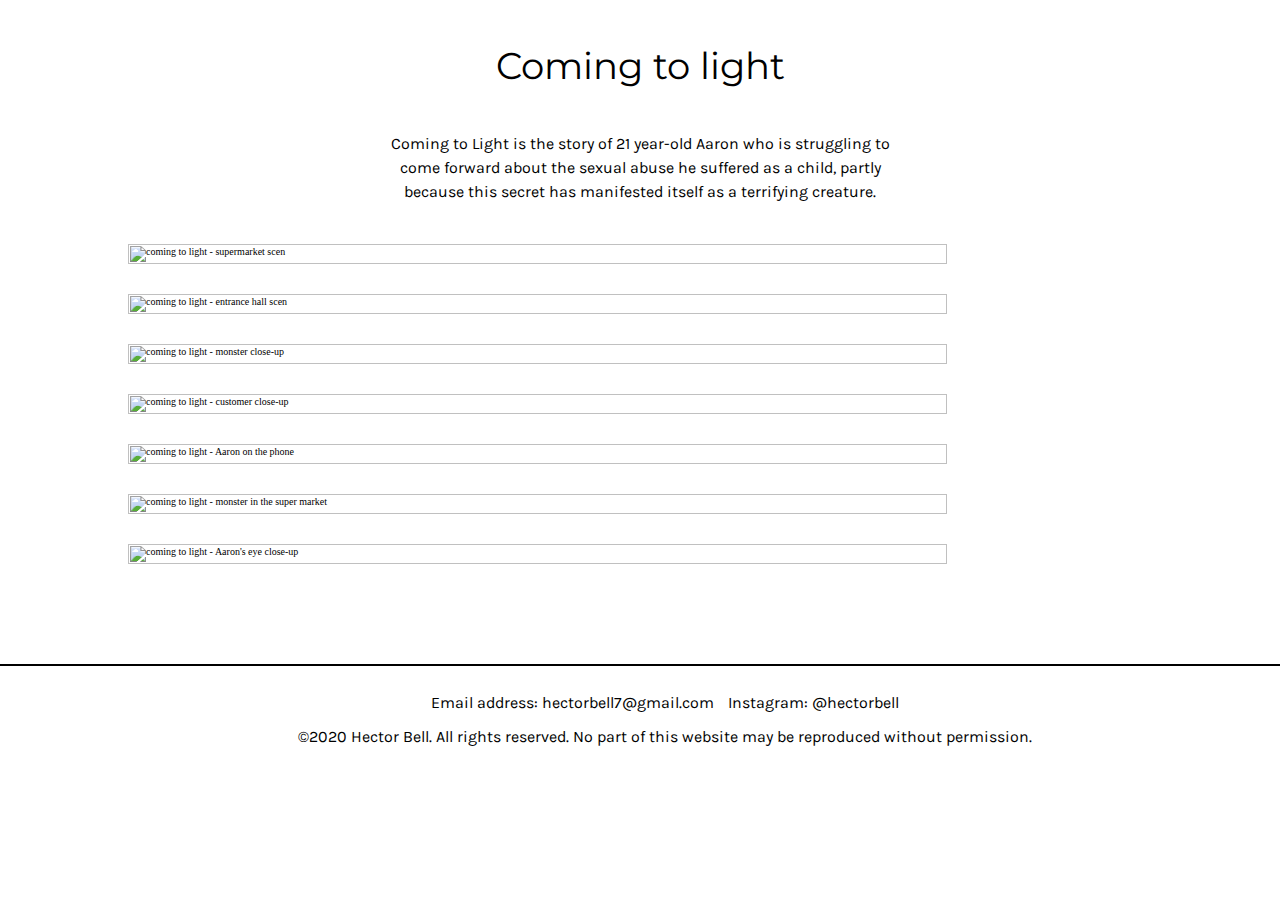
==== ctl.html @ e8bde865 "made site draft" ====
<head>
    <meta charset="UTF-8">
    <meta name="viewport" content="width=device-width, initial-scale=1.0">
    <meta http-equiv="X-UA-Compatible" content="ie=edge">
    <link rel="stylesheet"
        href="https://fonts.googleapis.com/css?family=Montserrat:100,200,300,regular,500,600,700,800,900%7CKarla:400,700%7CMontserrat:400,700"
        media="all">
    <link rel="stylesheet" href="style.css">
    <title>Hector Bell - coming to light</title>
</head>
<body>
    <div class="ctl-page">
        <h1>Coming to light</h1>
        <p>Coming to Light is the story of 21 year-old Aaron who is struggling to come forward about the sexual abuse he suffered
        as a child, partly because this secret has manifested itself as a terrifying creature.</p>
        <img src="https://i.imgur.com/Ph6NpGw.png" alt="coming to light - supermarket scen">
        <img src="https://i.imgur.com/deQPNVT.png" alt="coming to light - entrance hall scen">
        <img src="https://i.imgur.com/KhZwHcS.png" alt="coming to light - monster close-up">
        <img src="https://i.imgur.com/CrC08lv.png" alt="coming to light - customer close-up">
        <img src="https://i.imgur.com/vuUSXiZ.png" alt="coming to light - Aaron on the phone">
        <img src="https://i.imgur.com/gkOiC8x.png" alt="coming to light - monster in the super market">
        <img src="https://i.imgur.com/VPkAs1B.png" alt="coming to light - Aaron's eye close-up">
    </div>
    <section id="footer">
        <p>Email address: hectorbell7@gmail.com <span>Instagram: @hectorbell</span></p>
        <p>©2020 Hector Bell. All rights reserved. No part of this website may be reproduced without permission.</p>
    </section>
</body>
---- style.css ----
* {
  text-decoration: none;
  list-style: none;
  outline: none;
  border: none;
  padding: 0;
  margin: 0;
  scroll-behavior: smooth;
}
html{
  font-size: 62.5%;
}
body{
  max-width: 2000px;
}

.header-container{
  width: 100vw;
  height: 90vh;
  display: flex;
  justify-content: center;
  align-self: flex-start;
  background-image: url('https://i.imgur.com/hIChs3x.png');
  background-color: #000;
  background-position: center;
  background-repeat: no-repeat;
  background-size: auto;
}
.main-header{
  display: flex;
  flex-direction: column;
  justify-content: space-around;
  align-items: center;
  height: 16%;
  margin-top: 5%;
  color: #fff;
}
h1{
  font-size: 3.7rem;
  font-family: "Montserrat", sans-serif;
  font-weight: 400;
  line-height: .86;
  text-transform: none;
  letter-spacing: 0;
  font-style: normal;
}
.main-header ul{
  display: flex;
  justify-content: space-between;
  width: 100%;
}
.main-header li{
  padding: 0 12px;
}
.menu{
    font-size: 1.6rem;
    list-style: none;
    font-weight: 400;
    line-height: 1.5;
    text-transform: none;
    letter-spacing: 0;
    font-style: normal;
    font-family: "Karla", "Helvetica Neue", "Helvetica", Arial, Verdana, sans-serif;
}
.menu a{
  color: #fff;
}

.header-link{
  position: absolute;
  color: #fff;
  opacity: 0.85;
  top: 40%;
  max-width: 72rem;
  margin: 0;
  border: 2px solid;
  padding: 1.6rem 2.4rem;
  font-size: 2.3rem;
  font-weight: 500;
  line-height: 1;
  text-transform: lowercase;
  letter-spacing: 0;
  font-style: normal;
  font-family: "Montserrat", "Helvetica Neue", "Helvetica", Arial, Verdana, sans-serif;
  cursor: pointer;
}
.header-link:hover{
  opacity: 1;
}
.header-link a{
  color: #fff;
}

section{
  width: 100%;
  margin-top: 100px;
  display: flex;
  justify-content: flex-start;
  align-items: center;
  flex-direction: column;
}

.project{
  width: 85%;
  position: relative;
  margin-top: 25px;
}
.project-hover{
  position: absolute;
  width: 100%;
  height: 100%;
  left: 0;
  top: 0;
  background-color: black;
  opacity: 0;
  transition: opacity 1s;
  cursor: pointer;
  display: flex;
  justify-content: center;
  align-items: center;
}
.project-hover:hover{
  opacity: 0.65;
}
.project-link{
  color: #fff;
  opacity: 0.85;
  max-width: 72rem;
  margin: 0;
  border: 2px solid;
  padding: 1.6rem 2.4rem;
  font-size: 2.3rem;
  font-weight: 500;
  line-height: 1;
  text-transform: lowercase;
  letter-spacing: 0;
  font-style: normal;
  font-family: "Montserrat", "Helvetica Neue", "Helvetica", Arial, Verdana, sans-serif;
  transform: translateY(20px);
  transition: transform 1.5s;
}
.project-link:hover{
  opacity: 1;
}
.project-hover:hover .project-link{
  transform: translateY(0);
}
.project-link a{
  color: #fff;
}
.project img{
  width: 100%;
}

.swiper-container {
    width: 420px;
    height: 640px;
}
.swiper-slide img{
  width: 100%;
}
:root {
    --swiper-theme-color: #fff !important;
}

.about-me-container{
  display: flex;
  justify-content: space-between;
  align-self: center;
  max-width: 900px;
  width: 100%;
}
.about-me-container img{
  width: 50%;
}
.about-me-details{
  display: flex;
  justify-content: space-around;
  align-items: center;
  flex-direction: column;
}
.about-me-details h2{
  max-width: 72rem;
  margin: 0;
  border: 2px solid;
  padding: 1.6rem 2.4rem;
  font-size: 2.3rem;
  font-weight: 500;
  line-height: 1;
  text-transform: lowercase;
  letter-spacing: 0;
  font-style: normal;
  font-family: "Montserrat", "Helvetica Neue", "Helvetica", Arial, Verdana, sans-serif;
  margin-bottom: 30px;
}
.about-me-details p{
  font-size: 1.6rem;
  font-weight: 400;
  line-height: 1.5;
  text-transform: none;
  letter-spacing: 0;
  font-style: normal;
  font-family: "Karla", "Helvetica Neue", "Helvetica", Arial, Verdana, sans-serif;
  text-align: center;
  padding: 0 10px;
  margin-bottom: 10px;
}
.contact{
  display: flex;
  flex-direction: column;
  justify-content: center;
  align-items: center;
}
.socials{
  display: flex;
  justify-content: space-around;
  align-items: center;
  width: 100px;
  margin-top: 15px;
}
.socials a{
  color: #000;
}
.socials i{
  font-size: 35px;
  cursor: pointer;
}

#footer{
  border-top: 2px solid black;
  padding: 25px;
  display: flex;
  flex-direction: column;
  justify-content: center;
  align-items: center;
}
#footer p{
  font-size: 1.6rem;
  text-align: center;
  font-weight: 400;
  line-height: 1.5;
  letter-spacing: 0;
  font-style: normal;
  font-family: "Karla", "Helvetica Neue", "Helvetica", Arial, Verdana, sans-serif;
  margin-bottom: 10px;
}
#footer span{
  margin-left: 10px;
}

.ctl-page{
  display: flex;
  justify-content: center;
  align-items: center;
  flex-direction: column;
  width: 100%;
}
.ctl-page h1{
  margin-top: 50px;
}
.ctl-page p{
  font-size: 1.6rem;
  font-weight: 400;
  line-height: 1.5;
  text-transform: none;
  letter-spacing: 0;
  font-style: normal;
  font-family: "Karla", "Helvetica Neue", "Helvetica", Arial, Verdana, sans-serif;
  text-align: center;
  padding: 0 10px;
  margin-top: 50px;
  margin-bottom: 10px;
  max-width: 500px;
}
.ctl-page img{
  width: 80%;
  margin-top: 30px;
}
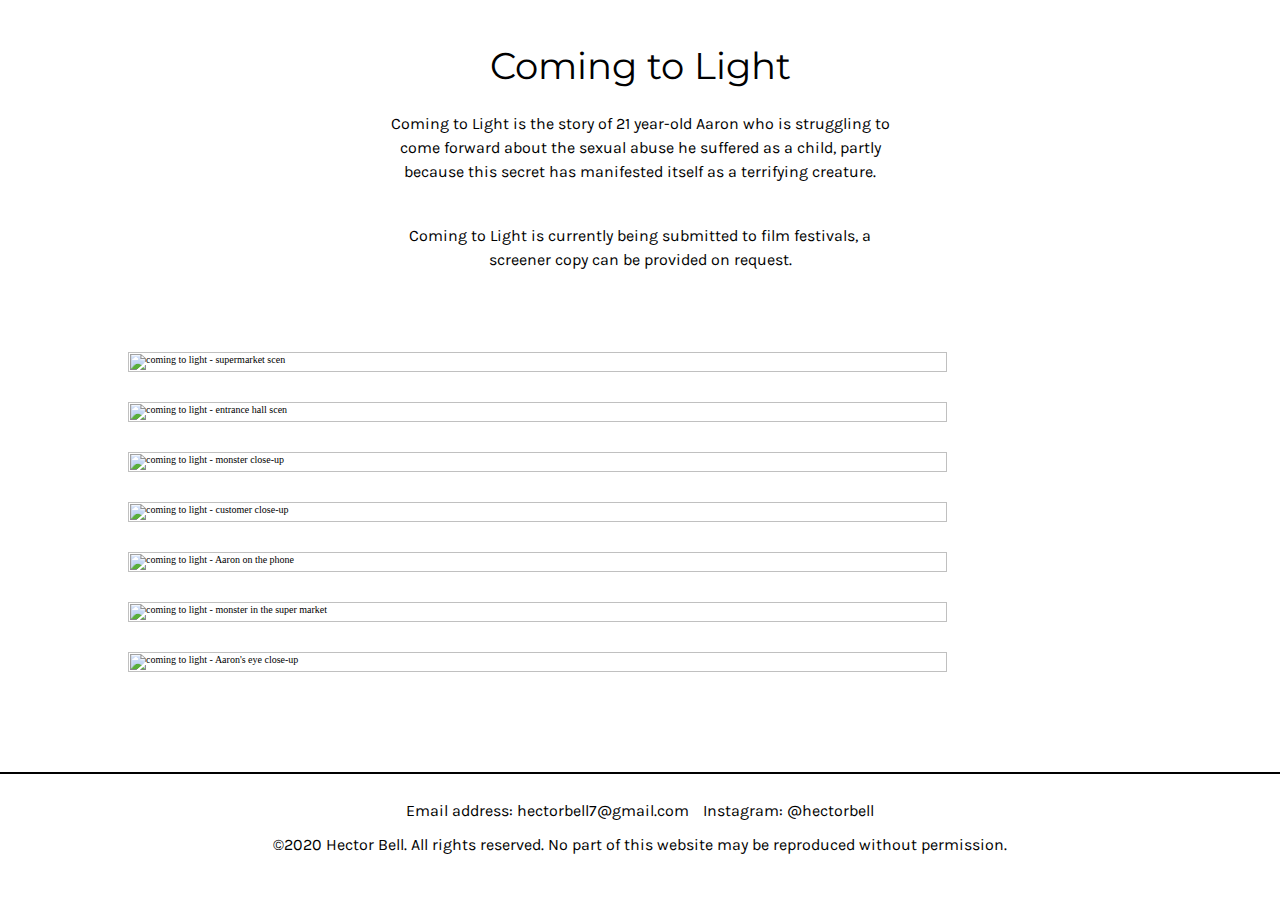
==== commit 9f04953e: "hector's updates" ====
--- a/ctl.html
+++ b/ctl.html
@@ -5,14 +5,20 @@
     <link rel="stylesheet"
         href="https://fonts.googleapis.com/css?family=Montserrat:100,200,300,regular,500,600,700,800,900%7CKarla:400,700%7CMontserrat:400,700"
         media="all">
+    <link rel="stylesheet" href="https://use.fontawesome.com/releases/v5.6.3/css/all.css"
+        integrity="sha384-UHRtZLI+pbxtHCWp1t77Bi1L4ZtiqrqD80Kn4Z8NTSRyMA2Fd33n5dQ8lWUE00s/" crossorigin="anonymous">
     <link rel="stylesheet" href="style.css">
-    <title>Hector Bell - coming to light</title>
+    <title>Hector Bell - Coming to Light</title>
 </head>
 <body>
     <div class="ctl-page">
-        <h1>Coming to light</h1>
+        <h1>Coming to Light</h1>
         <p>Coming to Light is the story of 21 year-old Aaron who is struggling to come forward about the sexual abuse he suffered
         as a child, partly because this secret has manifested itself as a terrifying creature.</p>
+        <p>Coming to Light is currently being submitted to film festivals, a screener copy can be provided on request.</p>
+        <p><a target="_blank" href="https://www.instagram.com/comingtolightfilm/">
+            <i class="fab fa-instagram"></i>
+        </a></p>
         <img src="https://i.imgur.com/Ph6NpGw.png" alt="coming to light - supermarket scen">
         <img src="https://i.imgur.com/deQPNVT.png" alt="coming to light - entrance hall scen">
         <img src="https://i.imgur.com/KhZwHcS.png" alt="coming to light - monster close-up">
--- a/style.css
+++ b/style.css
@@ -9,6 +9,7 @@
 }
 html{
   font-size: 62.5%;
+  width: 100vw;
 }
 body{
   max-width: 2000px;
@@ -73,12 +74,12 @@
   top: 40%;
   max-width: 72rem;
   margin: 0;
-  border: 2px solid;
+  border-bottom: 2px solid;
   padding: 1.6rem 2.4rem;
   font-size: 2.3rem;
   font-weight: 500;
   line-height: 1;
-  text-transform: lowercase;
+  /* text-transform: lowercase; */
   letter-spacing: 0;
   font-style: normal;
   font-family: "Montserrat", "Helvetica Neue", "Helvetica", Arial, Verdana, sans-serif;
@@ -92,7 +93,7 @@
 }
 
 section{
-  width: 100%;
+  /* width: 100%; */
   margin-top: 100px;
   display: flex;
   justify-content: flex-start;
@@ -127,12 +128,12 @@
   opacity: 0.85;
   max-width: 72rem;
   margin: 0;
-  border: 2px solid;
+  border-bottom: 2px solid;
   padding: 1.6rem 2.4rem;
   font-size: 2.3rem;
   font-weight: 500;
   line-height: 1;
-  text-transform: lowercase;
+  /* text-transform: lowercase; */
   letter-spacing: 0;
   font-style: normal;
   font-family: "Montserrat", "Helvetica Neue", "Helvetica", Arial, Verdana, sans-serif;
@@ -182,12 +183,12 @@
 .about-me-details h2{
   max-width: 72rem;
   margin: 0;
-  border: 2px solid;
+  border-bottom: 2px solid;
   padding: 1.6rem 2.4rem;
   font-size: 2.3rem;
   font-weight: 500;
   line-height: 1;
-  text-transform: lowercase;
+  /* text-transform: lowercase; */
   letter-spacing: 0;
   font-style: normal;
   font-family: "Montserrat", "Helvetica Neue", "Helvetica", Arial, Verdana, sans-serif;
@@ -268,11 +269,17 @@
   font-family: "Karla", "Helvetica Neue", "Helvetica", Arial, Verdana, sans-serif;
   text-align: center;
   padding: 0 10px;
-  margin-top: 50px;
+  margin-top: 30px;
   margin-bottom: 10px;
   max-width: 500px;
+}
+.ctl-page a{
+  color: #000;
+}
+.ctl-page i{
+  font-size: 30px;
 }
 .ctl-page img{
   width: 80%;
   margin-top: 30px;
-}+}
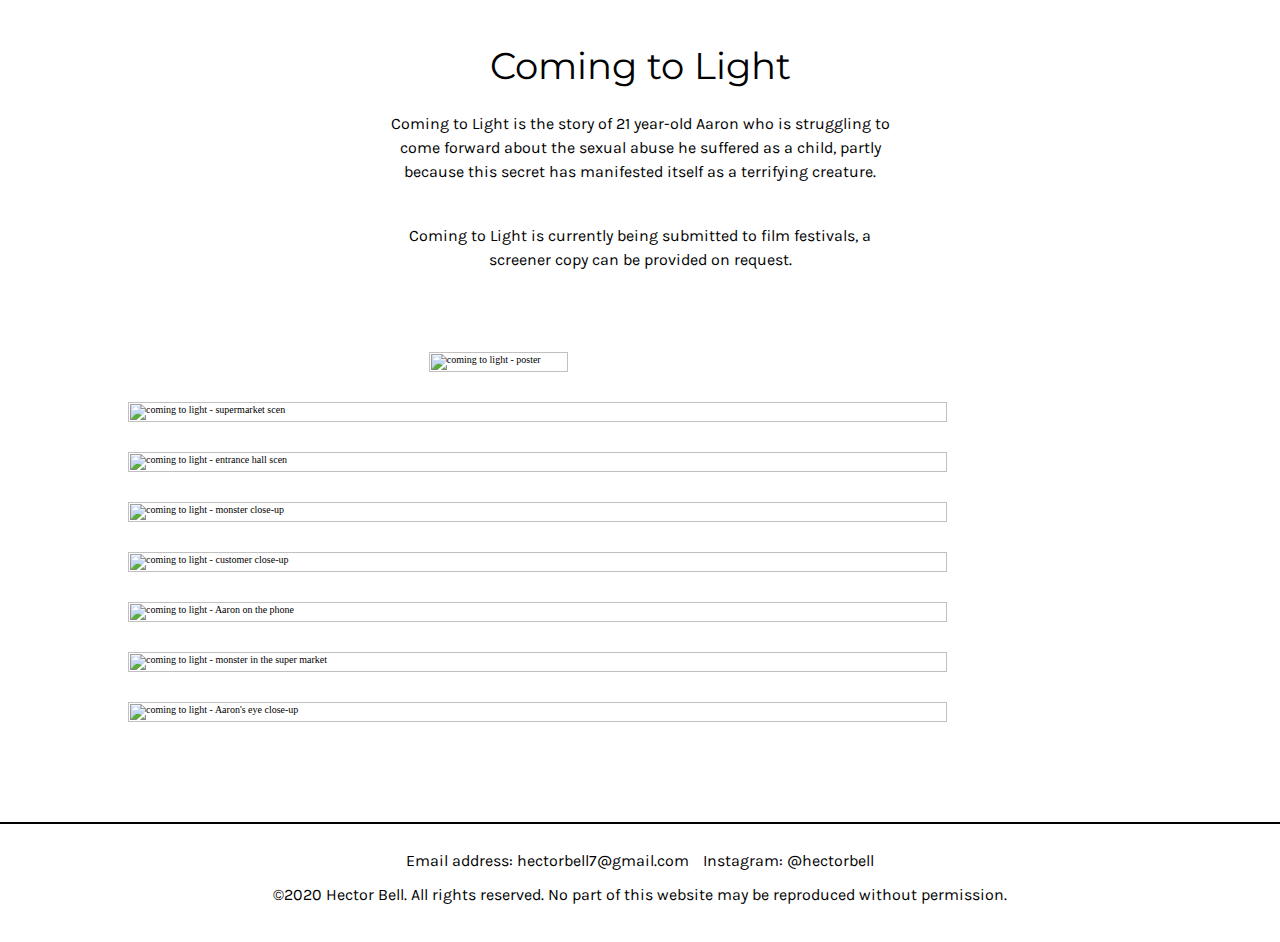
==== commit e18d555e: "added poster to ctl" ====
--- a/ctl.html
+++ b/ctl.html
@@ -19,6 +19,7 @@
         <p><a target="_blank" href="https://www.instagram.com/comingtolightfilm/">
             <i class="fab fa-instagram"></i>
         </a></p>
+        <img class="ctl-poster" src="https://i.imgur.com/Q6vutO6.jpg" alt="coming to light - poster">
         <img src="https://i.imgur.com/Ph6NpGw.png" alt="coming to light - supermarket scen">
         <img src="https://i.imgur.com/deQPNVT.png" alt="coming to light - entrance hall scen">
         <img src="https://i.imgur.com/KhZwHcS.png" alt="coming to light - monster close-up">
--- a/style.css
+++ b/style.css
@@ -283,3 +283,6 @@
   width: 80%;
   margin-top: 30px;
 }
+.ctl-poster{
+  width: 33% !important;
+}
